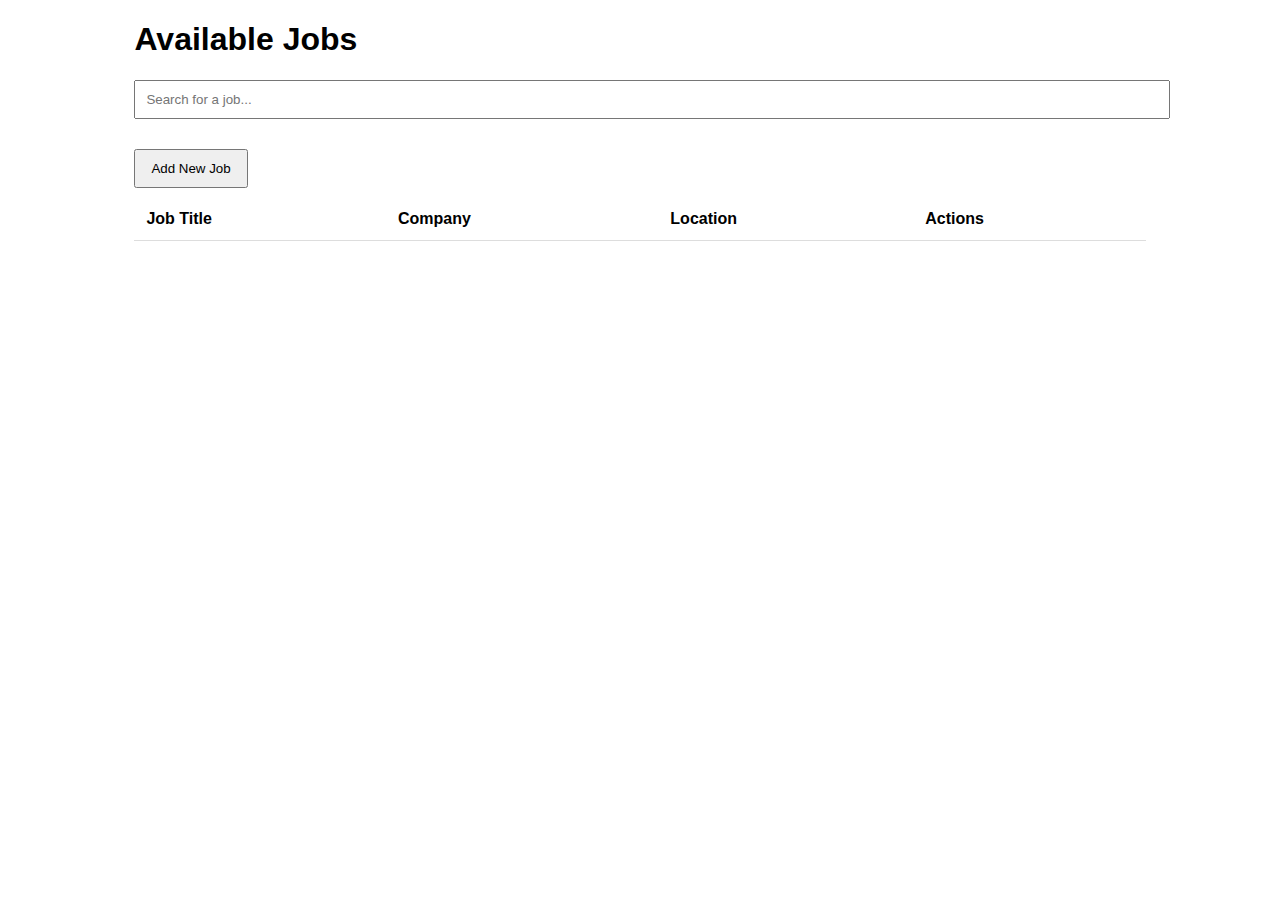
==== JobMatchingApplication/backend/src/main/resources/static/frontend/index.html @ 2fa34969 "finish setup MySQL && successfully showing frontend http://localhost:8080/jobs" ====
<!DOCTYPE html>
<html lang="en">
<head>
    <meta charset="UTF-8">
    <meta name="viewport" content="width=device-width, initial-scale=1.0">
    <title>Job Listings</title>
    <link rel="stylesheet" href="styles.css">
</head>
<body>
    <div class="container">
        <h1>Available Jobs</h1>
        <!-- Search bar to filter jobs -->
        <input type="text" id="search-bar" placeholder="Search for a job..." onkeyup="filterJobs()">
        
        <!-- Button to create a new job -->
        <button onclick="openJobForm()">Add New Job</button>

        <!-- Job list table -->
        <table id="jobs-table">
            <thead>
                <tr>
                    <th>Job Title</th>
                    <th>Company</th>
                    <th>Location</th>
                    <th>Actions</th>
                </tr>
            </thead>
            <tbody id="job-list">
                <!-- Job entries will be populated here by JavaScript -->
            </tbody>
        </table>
    </div>

    <!-- Job form modal for adding/editing jobs -->
    <div id="job-form-modal" class="modal">
        <div class="modal-content">
            <span class="close" onclick="closeJobForm()">&times;</span>
            <h2 id="modal-title">Add/Edit Job</h2>
            <form id="job-form">
                <label for="title">Job Title:</label>
                <input type="text" id="title" name="title" required>
                <label for="company">Company:</label>
                <input type="text" id="company" name="company" required>
                <label for="location">Location:</label>
                <input type="text" id="location" name="location" required>
                <button type="submit" id="submit-button">Save</button>
                <label for="companyId">Company ID:</label>
                
                <input type="number" id="companyId" name="companyId" required>

                <label for="category">Category:</label>
                <input type="text" id="category" name="category" required>

                <label for="duration">Duration (in months):</label>
                <input type="number" id="duration" name="duration" required>

                <label for="type">Type:</label>
                <input type="text" id="type" name="type" required>

                <label for="skillsKeyWord">Skills Keyword:</label>
                <input type="text" id="skillsKeyWord" name="skillsKeyWord" required>
            </form>
        </div>
    </div>

    <script src="scripts.js"></script>
</body>
</html>
---- JobMatchingApplication/backend/src/main/resources/static/frontend/styles.css ----
body {
    font-family: Arial, sans-serif;
}

.container {
    width: 80%;
    margin: 0 auto;
}

#search-bar {
    width: 100%;
    padding: 10px;
    margin-bottom: 20px;
}

table {
    width: 100%;
    border-collapse: collapse;
}

th, td {
    padding: 12px;
    border-bottom: 1px solid #ddd;
    text-align: left;
}

button {
    padding: 10px 15px;
    margin: 10px 0;
    cursor: pointer;
}

.modal {
    display: none;
    position: fixed;
    top: 0;
    left: 0;
    width: 100%;
    height: 100%;
    background-color: rgba(0, 0, 0, 0.5);
    justify-content: center;
    align-items: center;
}

.modal-content {
    background-color: #fff;
    padding: 20px;
    border-radius: 5px;
    width: 400px;
    position: relative;
}

.close {
    position: absolute;
    top: 10px;
    right: 15px;
    cursor: pointer;
}
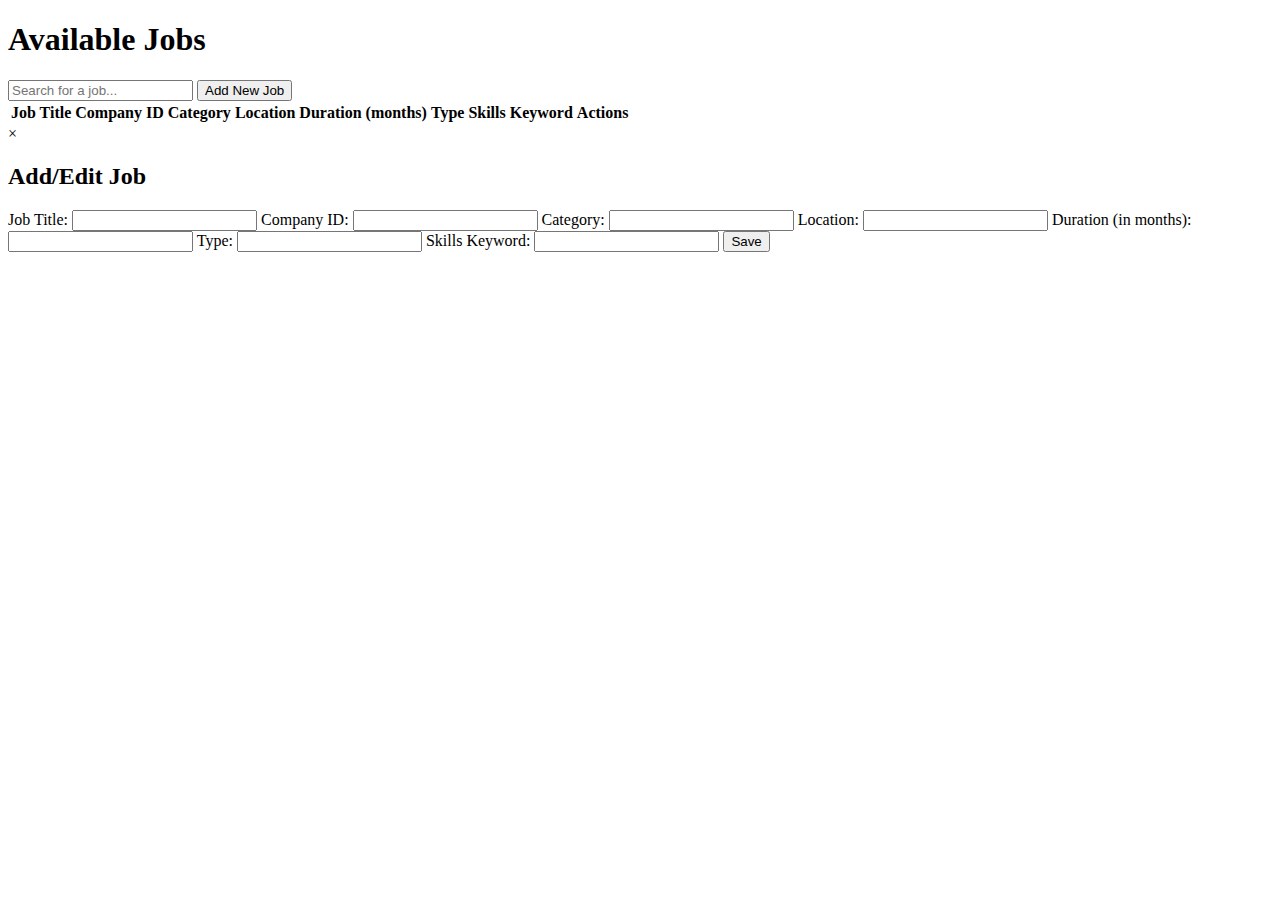
==== commit ad4696a2: "delete & new frontend" ====
--- a/JobMatchingApplication/backend/src/main/resources/static/frontend/index.html
+++ b/JobMatchingApplication/backend/src/main/resources/static/frontend/index.html
@@ -1,14 +1,15 @@
+<!-- backend/src/main/resources/static/frontend/index.html -->
 <!DOCTYPE html>
 <html lang="en">
 <head>
     <meta charset="UTF-8">
-    <meta name="viewport" content="width=device-width, initial-scale=1.0">
-    <title>Job Listings</title>
-    <link rel="stylesheet" href="styles.css">
+    <title>Job Matching Application</title>
+    <link rel="stylesheet" href="/frontend/styles.css">
 </head>
 <body>
     <div class="container">
         <h1>Available Jobs</h1>
+        
         <!-- Search bar to filter jobs -->
         <input type="text" id="search-bar" placeholder="Search for a job..." onkeyup="filterJobs()">
         
@@ -20,8 +21,12 @@
             <thead>
                 <tr>
                     <th>Job Title</th>
-                    <th>Company</th>
+                    <th>Company ID</th>
+                    <th>Category</th>
                     <th>Location</th>
+                    <th>Duration (months)</th>
+                    <th>Type</th>
+                    <th>Skills Keyword</th>
                     <th>Actions</th>
                 </tr>
             </thead>
@@ -39,30 +44,30 @@
             <form id="job-form">
                 <label for="title">Job Title:</label>
                 <input type="text" id="title" name="title" required>
-                <label for="company">Company:</label>
-                <input type="text" id="company" name="company" required>
+                
+                <label for="companyId">Company ID:</label>
+                <input type="number" id="companyId" name="companyId" required>
+                
+                <label for="category">Category:</label>
+                <input type="text" id="category" name="category" required>
+                
                 <label for="location">Location:</label>
                 <input type="text" id="location" name="location" required>
-                <button type="submit" id="submit-button">Save</button>
-                <label for="companyId">Company ID:</label>
                 
-                <input type="number" id="companyId" name="companyId" required>
-
-                <label for="category">Category:</label>
-                <input type="text" id="category" name="category" required>
-
                 <label for="duration">Duration (in months):</label>
                 <input type="number" id="duration" name="duration" required>
-
+                
                 <label for="type">Type:</label>
                 <input type="text" id="type" name="type" required>
-
+                
                 <label for="skillsKeyWord">Skills Keyword:</label>
                 <input type="text" id="skillsKeyWord" name="skillsKeyWord" required>
+                
+                <button type="submit" id="submit-button">Save</button>
             </form>
         </div>
     </div>
 
-    <script src="scripts.js"></script>
+    <script src="/frontend/scripts.js"></script>
 </body>
-</html>
+</html>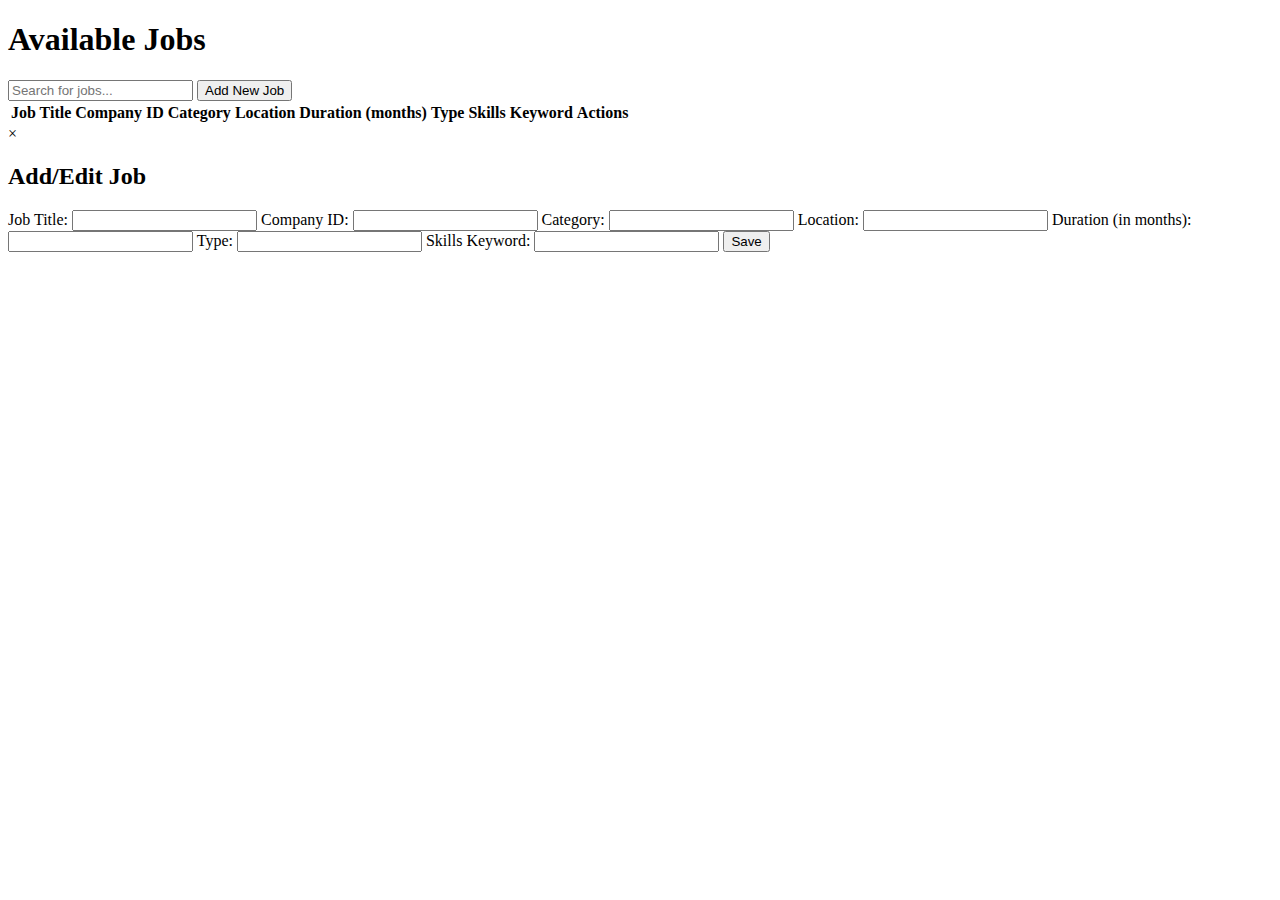
==== commit ba2bbd24: "revised search bar && still need optimization" ====
--- a/JobMatchingApplication/backend/src/main/resources/static/frontend/index.html
+++ b/JobMatchingApplication/backend/src/main/resources/static/frontend/index.html
@@ -11,7 +11,12 @@
         <h1>Available Jobs</h1>
         
         <!-- Search bar to filter jobs -->
-        <input type="text" id="search-bar" placeholder="Search for a job..." onkeyup="filterJobs()">
+        <input
+            type="text"
+            id="search-bar"
+            placeholder="Search for jobs..."
+            onkeyup="performSearch(this.value)"
+        />
         
         <!-- Button to create a new job -->
         <button onclick="openJobForm()">Add New Job</button>
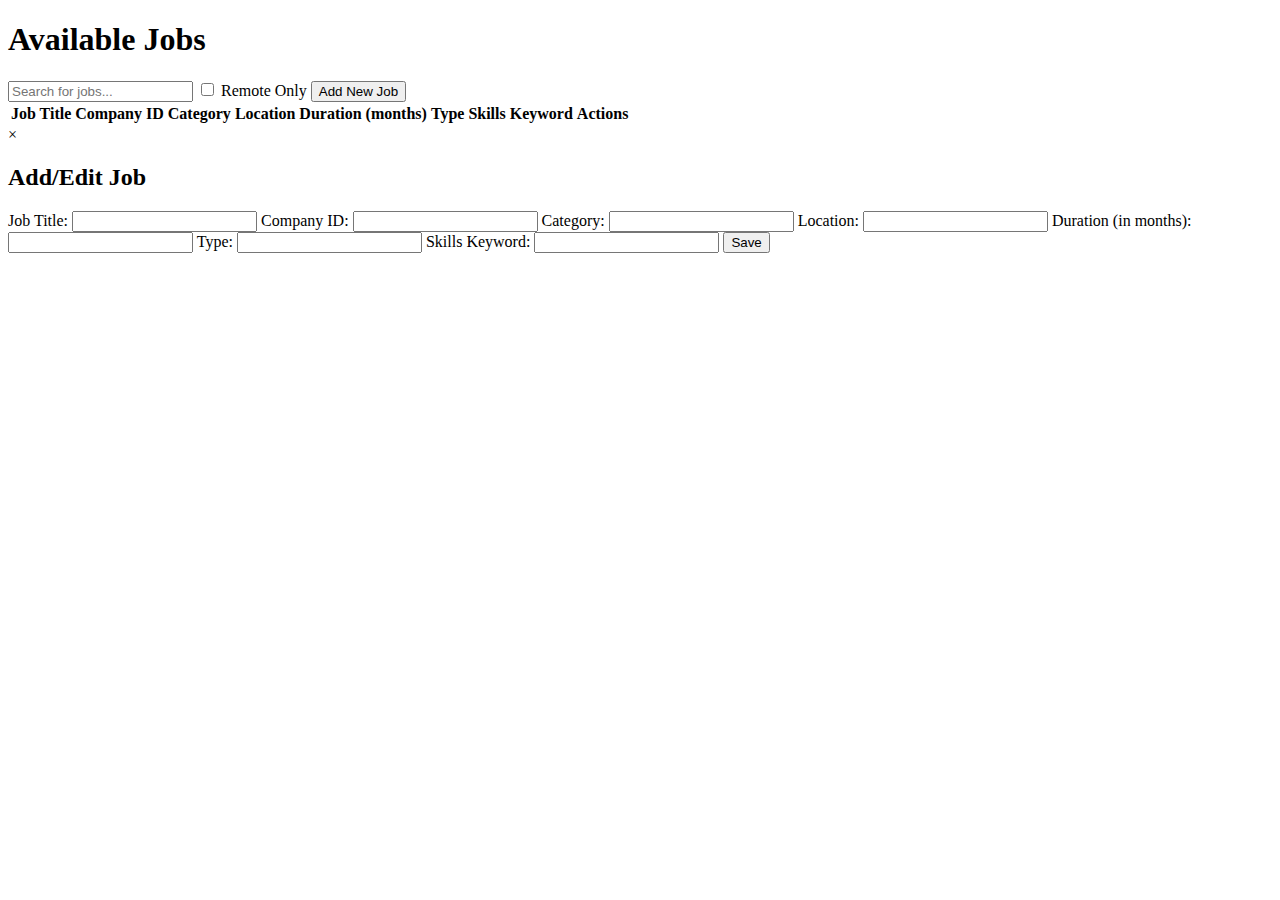
==== commit 614e3fb6: "New stored procedure: search remote only" ====
--- a/JobMatchingApplication/backend/src/main/resources/static/frontend/index.html
+++ b/JobMatchingApplication/backend/src/main/resources/static/frontend/index.html
@@ -17,6 +17,10 @@
             placeholder="Search for jobs..."
             onkeyup="performSearch(this.value)"
         />
+        <label>
+            <input type="checkbox" id="remote-only-checkbox" onchange="performSearch()" />
+            Remote Only
+        </label>
         
         <!-- Button to create a new job -->
         <button onclick="openJobForm()">Add New Job</button>
